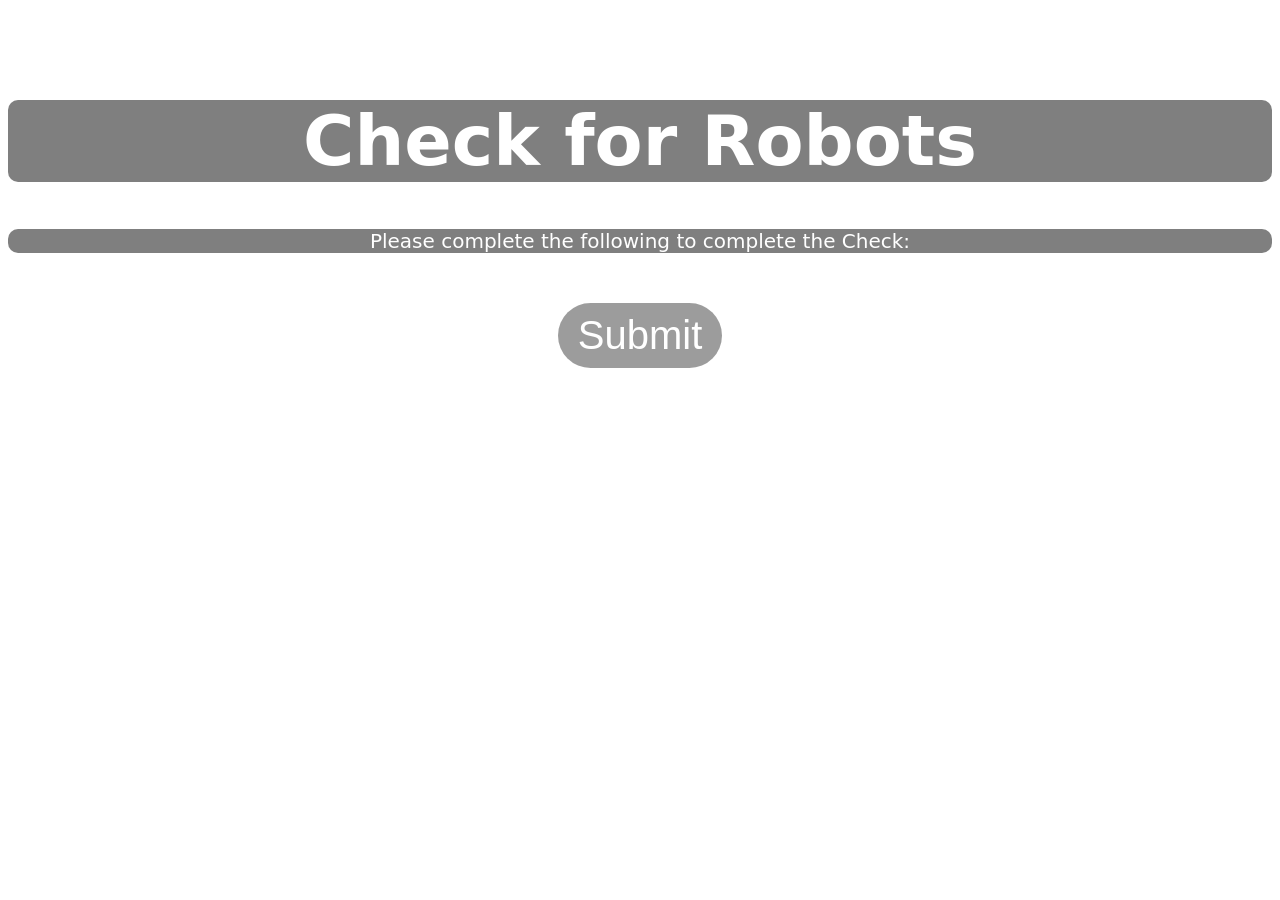
==== Check_Robots.html @ 7888a6fc "Add files via upload" ====
<html>
    <head>
        <title>Speed OS setup</title>
        <link rel="stylesheet" href="style.css">
        <link rel="icon" href="assets/Speed OS logo.png">
    </head>
    <body>
        <h1>Check for Robots</h1>
        <p>Please complete the following to complete the Check:</p>
        <button class="g-recaptcha" 
        data-sitekey="reCAPTCHA_site_key" 
        data-callback='onSubmit' 
        data-action='submit'>Submit</button>

 <script src="https://www.google.com/recaptcha/api.js"></script>
  <script>
   function onSubmit(token) {
     document.getElementById("demo-form").submit();
   }
 </script>
        <script>
            function nextPage() {
                window.location.href = "Robot_Chack.html";
            }
        </script>
    </body>
</html>
---- style.css ----
body {
    background-image: url('https://images.unsplash.com/photo-1506744038136-46273834b3fb?ixlib=rb-4.0.3&ixid=M3wxMjA3fDB8MHxwaG90by1wYWdlfHx8fGVufDB8fHx8fA%3D%3D&auto=format&fit=crop&w=1170&q=80');
    background-size: cover;
    color: white;
    overflow-x: hidden;
    font-family: system-ui, -apple-system, BlinkMacSystemFont, 'Segoe UI', Roboto, Oxygen, Ubuntu, Cantarell, 'Open Sans', 'Helvetica Neue', sans-serif;
}
H1,P{
    BACKDROP-FILTER: BLUR(10PX); 
    border-radius: 10px;
    background-color: rgba(0, 0, 0, 0.5);}
h1{
    font-size: 70px;
    font-weight: 700;
    display: block;
    text-align: center;
    margin-top: 100px;
}
p{
    font-size: 20px;
    display: block;
    text-align: center;
    margin-top: 20px;
}
button{
    display: block;
    margin: 50px auto;
    padding: 10px 20px;
    font-size: 40px;
    background-color: rgba(0, 0, 0, 0.39);
    backdrop-filter: blur(10px);
    color: white;
    border: none;
    border-radius: 50px;
    cursor: pointer;
}
::-webkit-scrollbar {
    width: 0px;
    height: 0px;
}
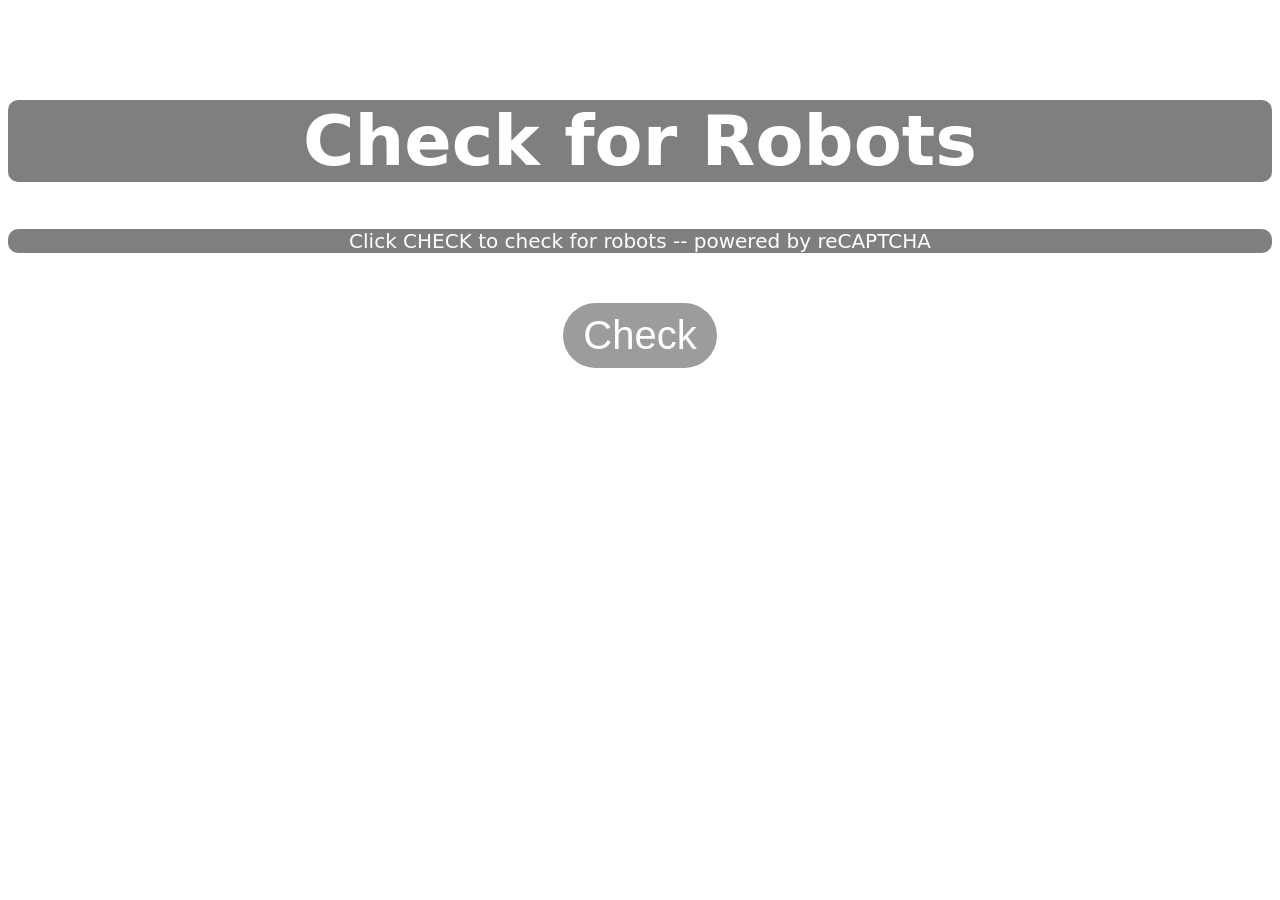
==== commit c44dc22f: "SPEEDOS IS HERE" ====
--- a/Check_Robots.html
+++ b/Check_Robots.html
@@ -6,22 +6,18 @@
     </head>
     <body>
         <h1>Check for Robots</h1>
-        <p>Please complete the following to complete the Check:</p>
+        <p>Click CHECK to check for robots -- powered by reCAPTCHA</p>
         <button class="g-recaptcha" 
-        data-sitekey="reCAPTCHA_site_key" 
-        data-callback='onSubmit' 
-        data-action='submit'>Submit</button>
+        data-sitekey="6LcgYR4tAAAAAP547dwIL1UWHDwfhQJchpwMU5bB" 
+        data-callback="onSubmit" 
+        data-action="submit">Check</button>
 
  <script src="https://www.google.com/recaptcha/api.js"></script>
   <script>
    function onSubmit(token) {
-     document.getElementById("demo-form").submit();
+         window.location.href = "Desktop.html";
+         document.getElementById("demo-form").submit();
    }
  </script>
-        <script>
-            function nextPage() {
-                window.location.href = "Robot_Chack.html";
-            }
-        </script>
     </body>
 </html>
--- a/style.css
+++ b/style.css
@@ -1,40 +1 @@
-body {
-    background-image: url('https://images.unsplash.com/photo-1506744038136-46273834b3fb?ixlib=rb-4.0.3&ixid=M3wxMjA3fDB8MHxwaG90by1wYWdlfHx8fGVufDB8fHx8fA%3D%3D&auto=format&fit=crop&w=1170&q=80');
-    background-size: cover;
-    color: white;
-    overflow-x: hidden;
-    font-family: system-ui, -apple-system, BlinkMacSystemFont, 'Segoe UI', Roboto, Oxygen, Ubuntu, Cantarell, 'Open Sans', 'Helvetica Neue', sans-serif;
-}
-H1,P{
-    BACKDROP-FILTER: BLUR(10PX); 
-    border-radius: 10px;
-    background-color: rgba(0, 0, 0, 0.5);}
-h1{
-    font-size: 70px;
-    font-weight: 700;
-    display: block;
-    text-align: center;
-    margin-top: 100px;
-}
-p{
-    font-size: 20px;
-    display: block;
-    text-align: center;
-    margin-top: 20px;
-}
-button{
-    display: block;
-    margin: 50px auto;
-    padding: 10px 20px;
-    font-size: 40px;
-    background-color: rgba(0, 0, 0, 0.39);
-    backdrop-filter: blur(10px);
-    color: white;
-    border: none;
-    border-radius: 50px;
-    cursor: pointer;
-}
-::-webkit-scrollbar {
-    width: 0px;
-    height: 0px;
-}+body{background-image:url(https://freerangestock.com/sample/184731/bright-sunny-landscape-with-a-clear-blue-sky-view.jpg);background-size:cover;background-position:center;background-attachment:fixed;background-repeat:no-repeat;color:#fff;overflow-x:hidden;font-family:system-ui,-apple-system,BlinkMacSystemFont,'Segoe UI',Roboto,Oxygen,Ubuntu,Cantarell,'Open Sans','Helvetica Neue',sans-serif}h1,p{backdrop-filter:blur(10px);border-radius:10px;background-color:rgb(0 0 0 / .5)}h1{font-size:70px;font-weight:700;display:block;text-align:center;margin-top:100px}p{font-size:20px;display:block;text-align:center;margin-top:20px;max-height:250px;overflow-y:auto}button{display:block;margin:50px auto;padding:10px 20px;font-size:40px;background-color:rgb(0 0 0 / .39);backdrop-filter:blur(10px);color:#fff;border:none;border-radius:50px;cursor:pointer}button:hover{transform:scale(1.1);transition:transform 0.3s ease}::-webkit-scrollbar{background-color:#fff0;width:8px}.icon img{display:block;width:70px;height:auto;object-fit:cover;gap:50px}.icon:hover{transform:scale(1.1);cursor:pointer;background-color:rgb(0 0 0 / .199);border-radius:10px;width:100px;height:auto;backdrop-filter:blur(10px);transition:transform 0.3s ease}.icon p{display:block;width:fit-content;text-align:center;font-size:20px;font-weight:1000;font-family:system-ui,-apple-system,BlinkMacSystemFont,'Segoe UI',Roboto,Oxygen,Ubuntu,Cantarell,'Open Sans','Helvetica Neue',sans-serif}.desktop{display:flex;gap:20px;flex-wrap:wrap;align-content:flex-start}.icon{display:flex;flex-direction:column;align-items:center;width:80px;height:auto;margin:10px;cursor:pointer;text-decoration:none;color:#fff;position:relative;z-index:1}.window{position:absolute;background-color:rgb(0 0 0 / .3);backdrop-filter:blur(10px);color:#333;border:1px solid #aaa;border-radius:5px;box-shadow:0 2px 8px rgb(0 0 0 / .2);min-width:300px;min-height:200px;max-width:1330px;max-height:700px;display:flex;flex-direction:column;resize:both;overflow:hidden;z-index:1000;contain:layout style paint}.window-header{background:rgb(0 0 0 / .5);backdrop-filter:blur(15px);color:#fff;padding:5px;cursor:move;display:flex;justify-content:space-between;align-items:center;height:50px;flex-shrink:0}.window-title{font-weight:700;font-size:1.2em;height:30px;max-height:30px}.window-buttons{display:flex;gap:5px}.window-buttons button{border:none;background:#fff0;color:#fff;font-weight:700;font-size:1em;cursor:pointer}.window-control-btn{font-size:20px!important;padding:0 5px!important;transition:opacity 0.2s ease}.window-control-btn:hover{opacity:1!important}.window-body{background-color:#fff0;padding:10px;overflow:auto;flex-grow:1;resize:both;width:100%;height:100%;min-width:300px;min-height:200px;border-radius:0 0 10px 10px;display:flex;justify-content:center;align-items:center}#news-feed{display:flex;flex-direction:column;gap:15px;width:50%}.news-item{background-color:rgb(0 0 0 / .3);backdrop-filter:blur(5px);padding:12px;border-radius:8px;border-left:4px solid #fff;transition:transform 0.2s ease}.news-item:hover{transform:translateY(5px);background-color:rgb(0 0 0 / .4)}.news-item h3{margin:0 0 8px 0;font-size:16px;font-weight:700}.news-item h3 a{color:#00d4ff;text-decoration:none}.news-item h3 a:hover{text-decoration:underline}.news-item p{margin:8px 0;font-size:14px;color:#e0e0e0}.news-item img{border-radius:4px;margin-bottom:8px}.source{font-size:12px;color:#888;font-style:italic}.error{color:#ff6b6b;background-color:rgb(255 107 107 / .2);padding:10px;border-radius:4px}.taskbar{position:fixed;bottom:0;left:0;width:100%;height:20px;background-color:rgb(0 0 0 / .5);backdrop-filter:blur(10px);display:flex;align-items:center;gap:10px;padding:0 10px;z-index:10000}.taskbar-btn{width:40px;height:40px;border-radius:6px;border:none;background-color:rgb(255 255 255 / .24);backdrop-filter:blur(10px);cursor:pointer;display:flex;align-items:center;justify-content:center;transition:background-color 0.15s ease;padding:0;flex-shrink:0}.taskbar-btn:hover{background-color:rgb(211 22 195 / .9)}.taskbar-btn img{width:24px;height:24px;object-fit:contain}button:disabled{cursor:not-allowed}#browser-user-info{max-width:200px;overflow:hidden;text-overflow:ellipsis}#weather-content{width:100%;height:100%;overflow-y:auto}#weather-content::-webkit-scrollbar{width:8px}#weather-content::-webkit-scrollbar-track{background:rgb(0 0 0 / .2)}#weather-content::-webkit-scrollbar-thumb{background:rgb(211 22 195 / .6);border-radius:4px}#weather-content::-webkit-scrollbar-thumb:hover{background:rgb(211 22 195 / .8)}
